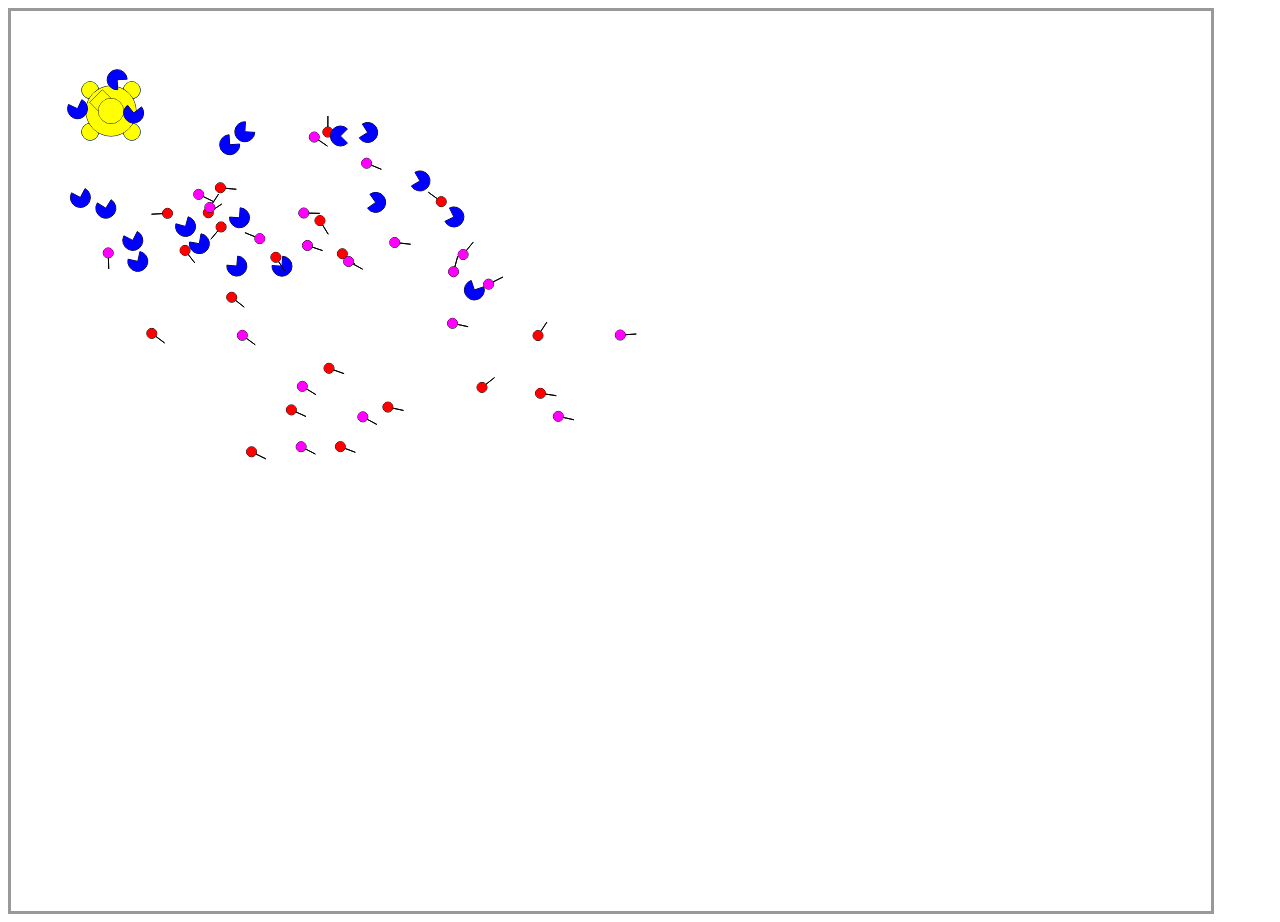
==== index.html @ 53f9fac6 "Changelog: -Removed [description text] -Made it able to switch between wrapping and blocking walls -" ====
<!DOCTYPE html PUBLIC "-//W3C//DTD XHTML 1.0 Transitional//EN" "http://www.w3.org/TR/xhtml1/DTD/xhtml1-transitional.dtd">
<html xmlns="http://www.w3.org/1999/xhtml">
<head>
<meta http-equiv="Content-Type" content="text/html; charset=utf-8" />
<link href="style.css" rel="stylesheet" type="text/css" />
<title>Swarm Survival Game</title>
<script type="text/javascript" src="tutor.js"></script>
</head>
<body>
<div>
    <canvas id="mycanvas" width="1200" height=900 style="border-color:#999; border-style:solid;"></canvas>
</div>
</body>
</html>
---- style.css ----
@charset "utf-8";
body {
	font-family: Verdana, Geneva, sans-serif;
	width: 600px;
}
h2 {
	font-family: Georgia, "Times New Roman", Times, serif;
}
.repo {
	font-family: "Courier New", Courier, monospace;
}
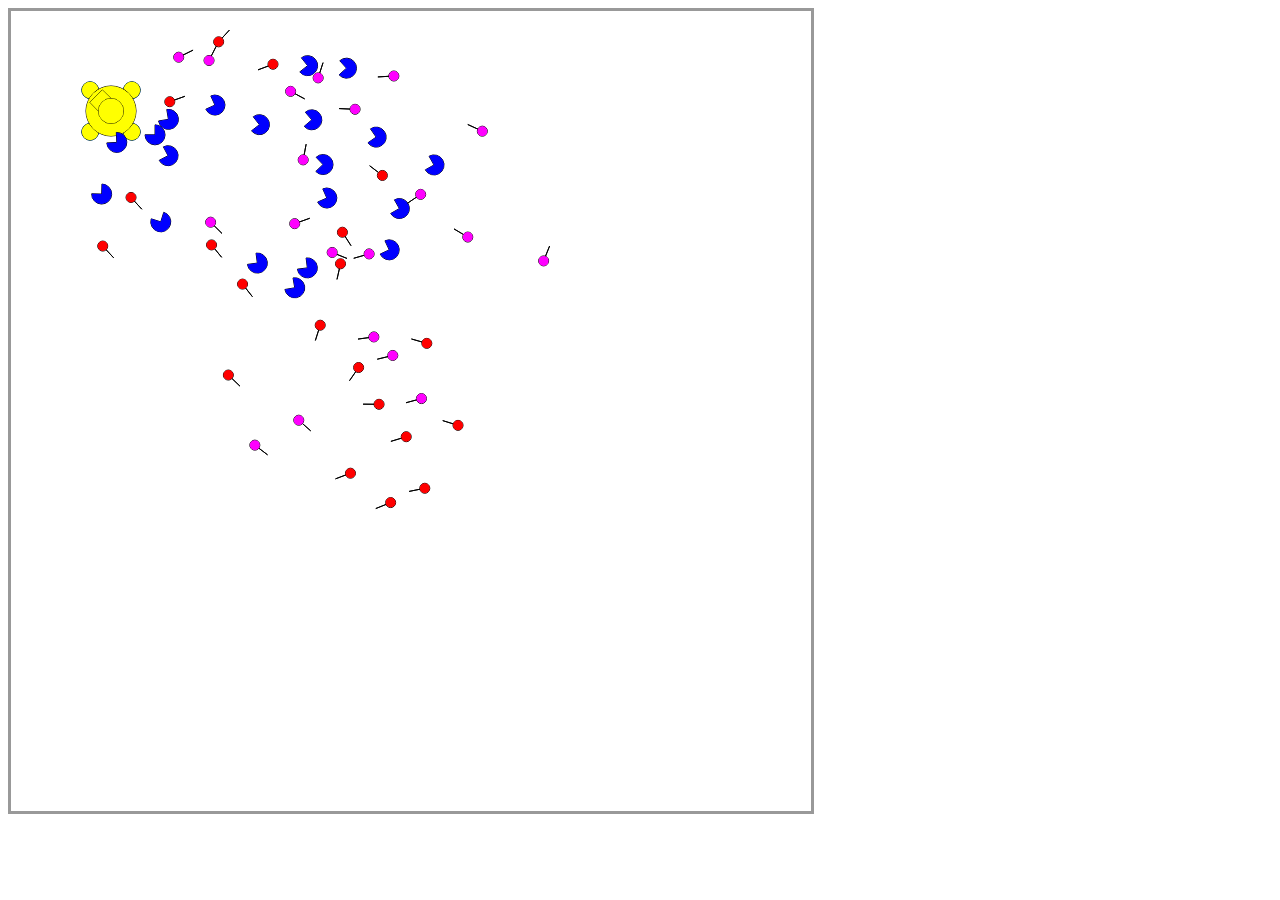
==== commit 31959318: "Branches merged, I think. Was acting strange." ====
--- a/index.html
+++ b/index.html
@@ -8,7 +8,7 @@
 </head>
 <body>
 <div>
-    <canvas id="mycanvas" width="1200" height=900 style="border-color:#999; border-style:solid;"></canvas>
+    <canvas id="mycanvas" width="800" height=800 style="border-color:#999; border-style:solid;"></canvas>
 </div>
 </body>
 </html>
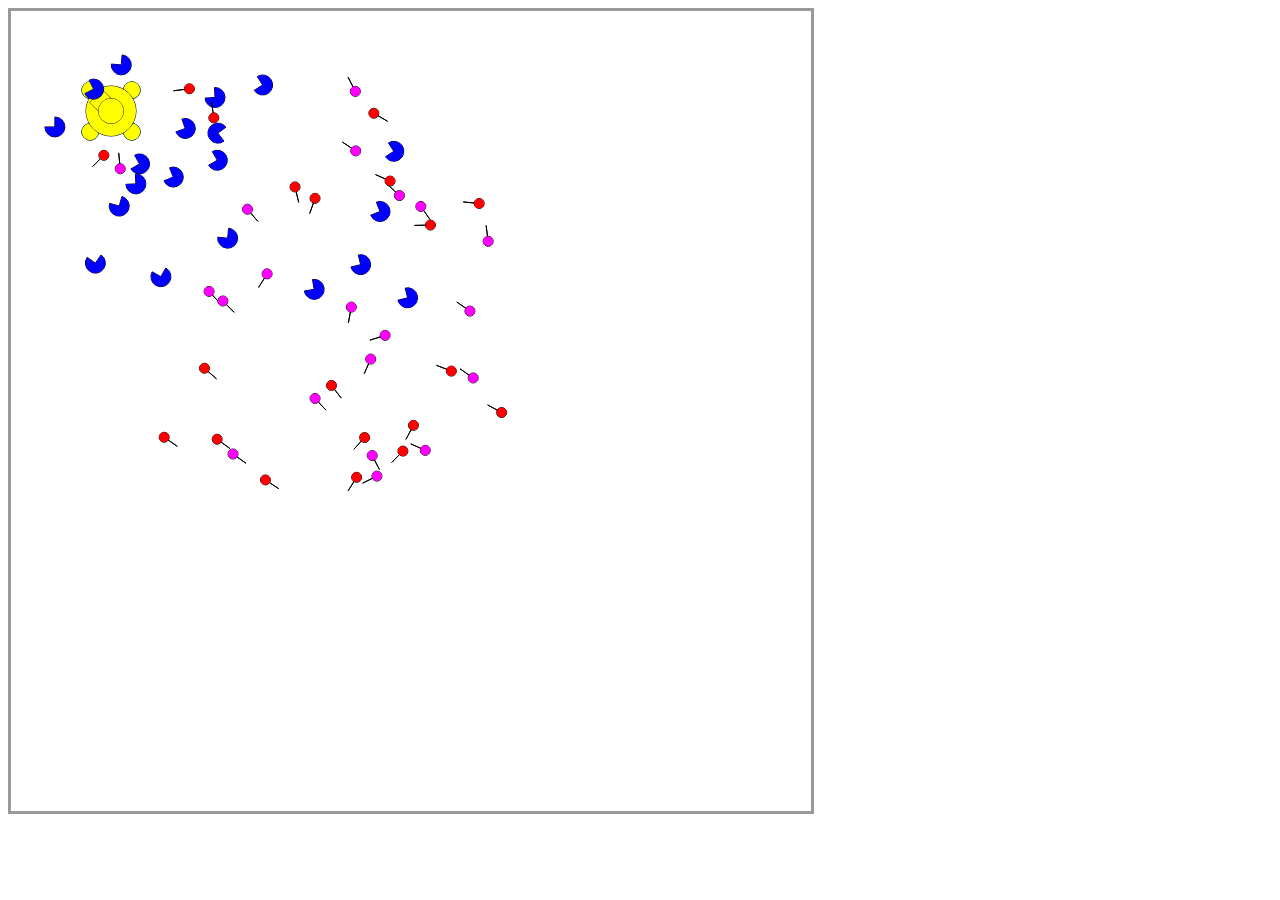
==== commit 37b6950b: "Breaking up into files" ====
--- a/index.html
+++ b/index.html
@@ -4,7 +4,14 @@
 <meta http-equiv="Content-Type" content="text/html; charset=utf-8" />
 <link href="style.css" rel="stylesheet" type="text/css" />
 <title>Swarm Survival Game</title>
+
+<script type="text/javascript" src="globals.js"></script>
+<script type="text/javascript" src="Ball.js"></script>
+<script type="text/javascript" src="render.js"></script>
 <script type="text/javascript" src="tutor.js"></script>
+
+
+
 </head>
 <body>
 <div>
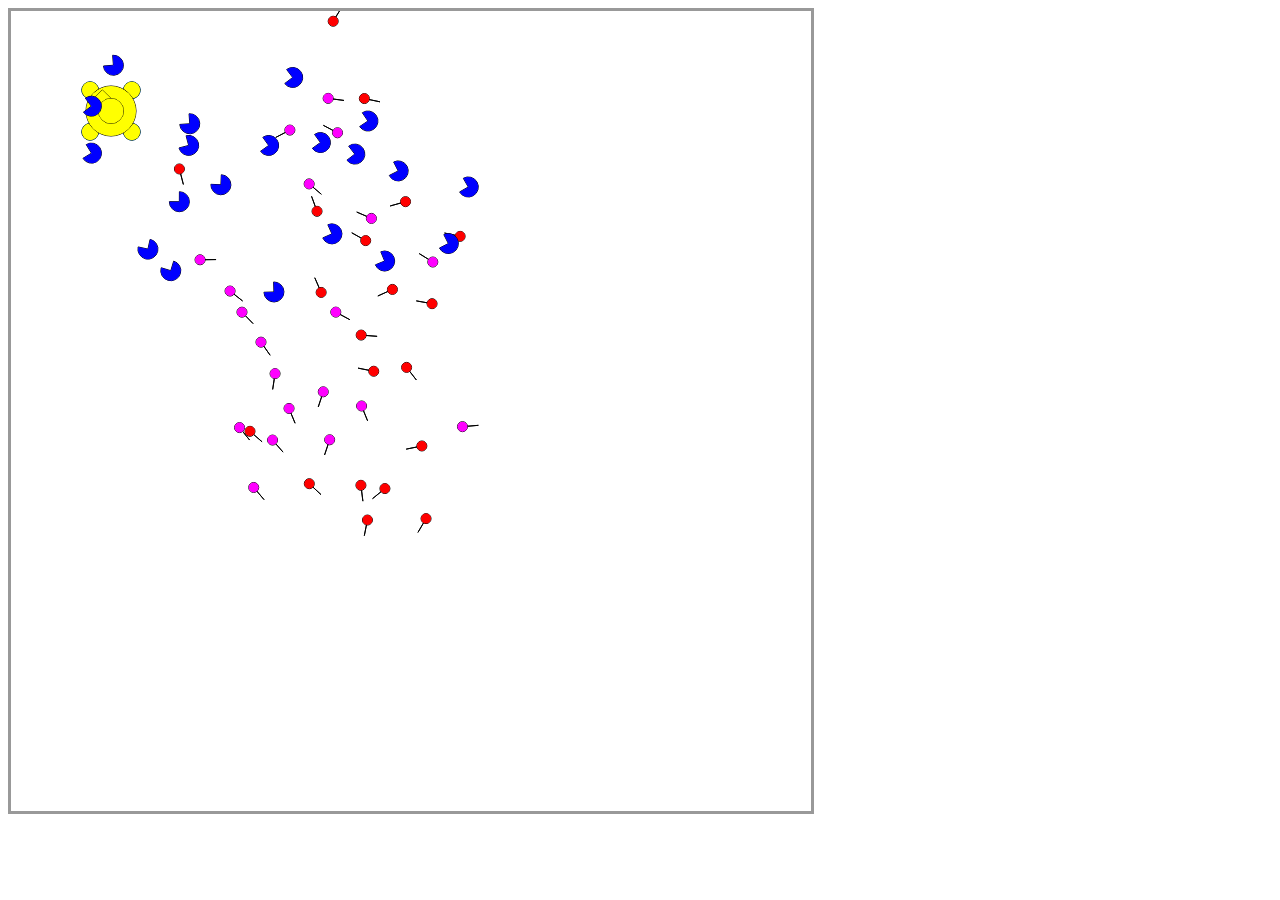
==== commit 0eae6a0d: "More File braking up" ====
--- a/index.html
+++ b/index.html
@@ -7,6 +7,7 @@
 
 <script type="text/javascript" src="globals.js"></script>
 <script type="text/javascript" src="Ball.js"></script>
+<script type="text/javascript" src="Tank.js"></script>
 <script type="text/javascript" src="render.js"></script>
 <script type="text/javascript" src="tutor.js"></script>
 
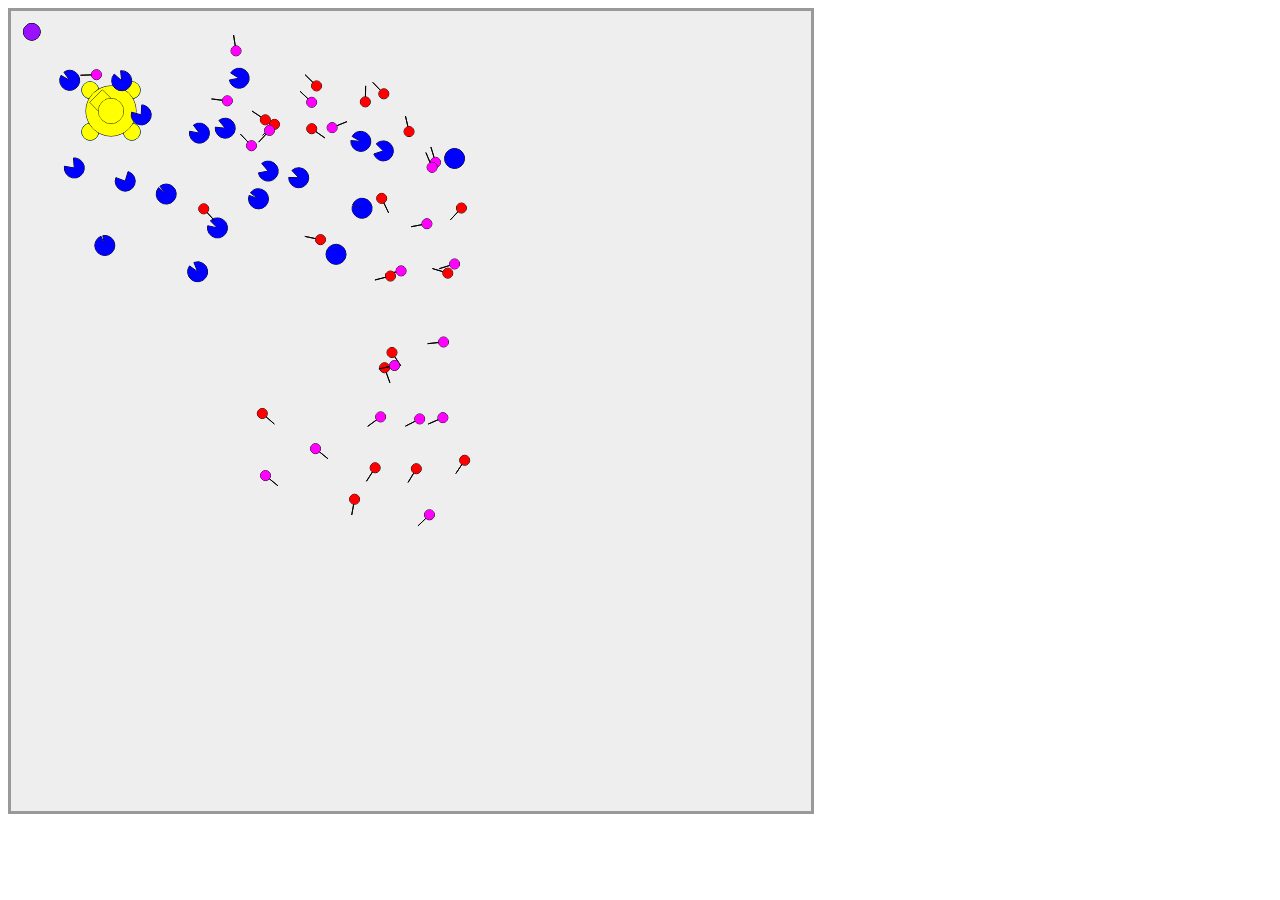
==== commit edc3bf8d: "Part way refactoring." ====
--- a/index.html
+++ b/index.html
@@ -4,15 +4,10 @@
 <meta http-equiv="Content-Type" content="text/html; charset=utf-8" />
 <link href="style.css" rel="stylesheet" type="text/css" />
 <title>Swarm Survival Game</title>
-
-<script type="text/javascript" src="globals.js"></script>
 <script type="text/javascript" src="Ball.js"></script>
 <script type="text/javascript" src="Tank.js"></script>
-<script type="text/javascript" src="render.js"></script>
+<script type="text/javascript" src="globals.js"></script>
 <script type="text/javascript" src="tutor.js"></script>
-
-
-
 </head>
 <body>
 <div>
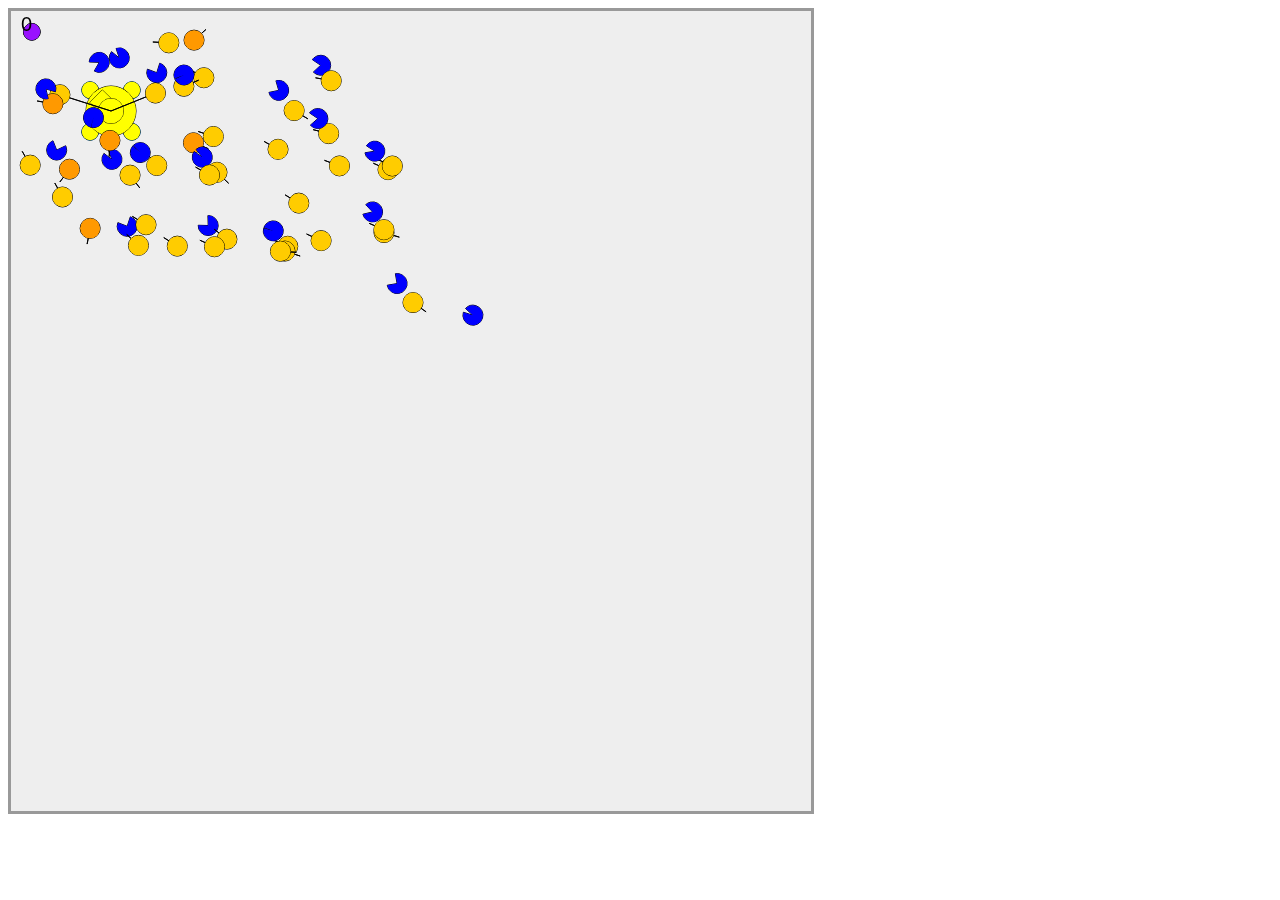
==== commit e5122257: "Added UserData class and Score" ====
--- a/index.html
+++ b/index.html
@@ -4,6 +4,7 @@
 <meta http-equiv="Content-Type" content="text/html; charset=utf-8" />
 <link href="style.css" rel="stylesheet" type="text/css" />
 <title>Swarm Survival Game</title>
+<script type="text/javascript" src="UserData.js"></script>
 <script type="text/javascript" src="Ball.js"></script>
 <script type="text/javascript" src="Tank.js"></script>
 <script type="text/javascript" src="globals.js"></script>
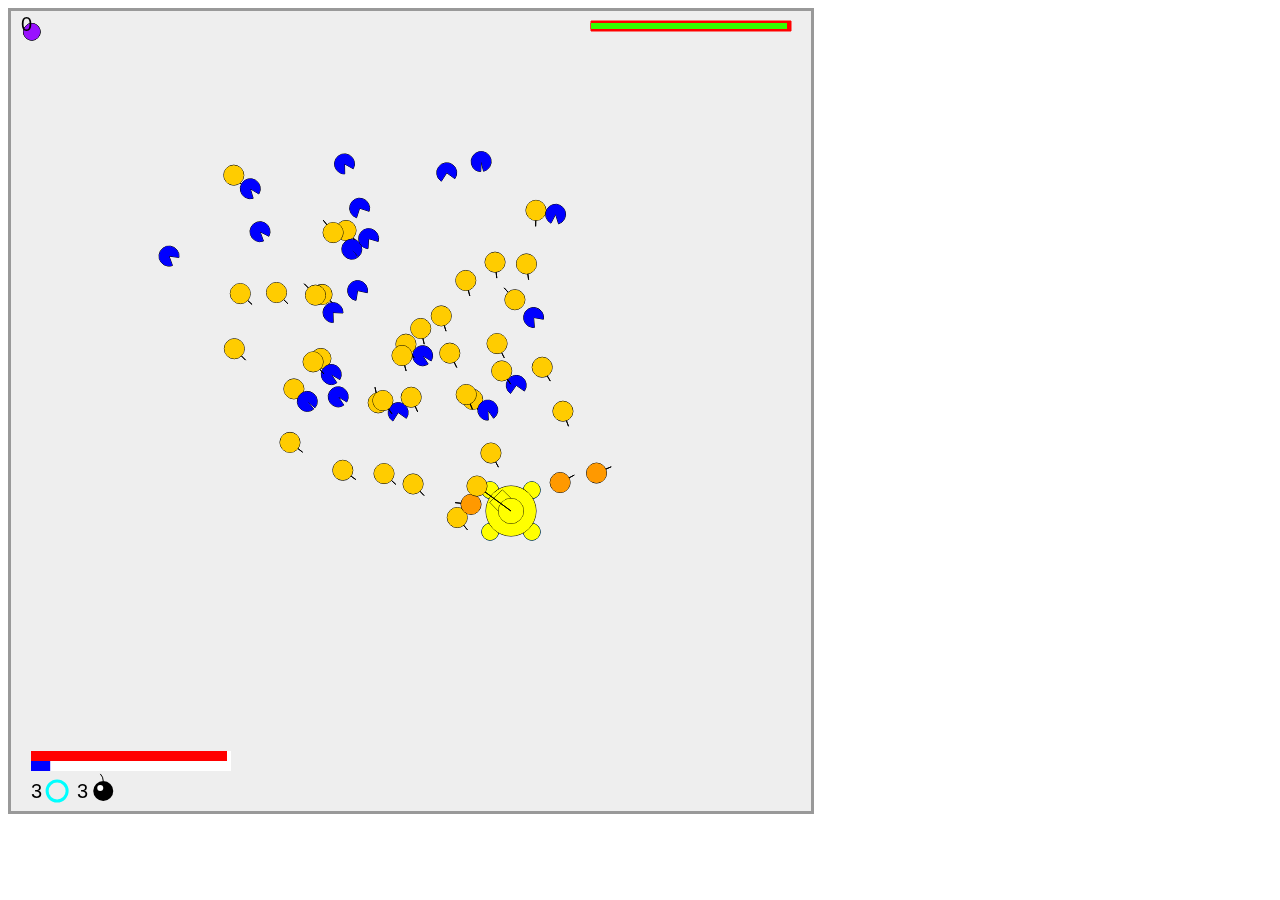
==== commit 4aead552: "Implemented Events, tested by spawning a Chomper." ====
--- a/index.html
+++ b/index.html
@@ -4,6 +4,7 @@
 <meta http-equiv="Content-Type" content="text/html; charset=utf-8" />
 <link href="style.css" rel="stylesheet" type="text/css" />
 <title>Swarm Survival Game</title>
+<script type="text/javascript" src="Event.js"></script>
 <script type="text/javascript" src="UserData.js"></script>
 <script type="text/javascript" src="Ball.js"></script>
 <script type="text/javascript" src="Tank.js"></script>
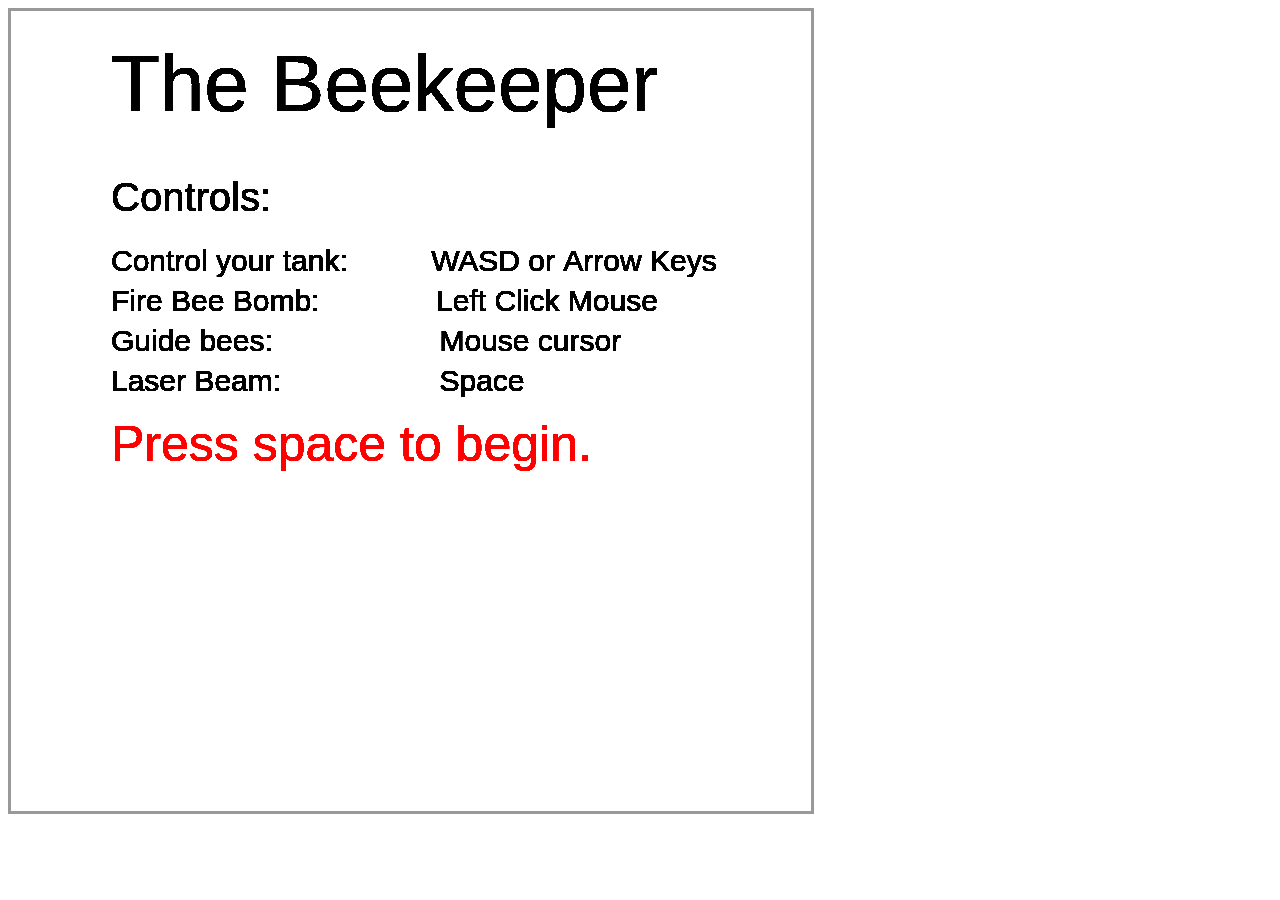
==== commit 1ca99548: "Added particle system." ====
--- a/index.html
+++ b/index.html
@@ -5,6 +5,7 @@
 <link href="style.css" rel="stylesheet" type="text/css" />
 <title>Swarm Survival Game</title>
 <script type="text/javascript" src="Event.js"></script>
+<script type="text/javascript" src="Particles.js"></script>
 <script type="text/javascript" src="UserData.js"></script>
 <script type="text/javascript" src="Ball.js"></script>
 <script type="text/javascript" src="Tank.js"></script>
